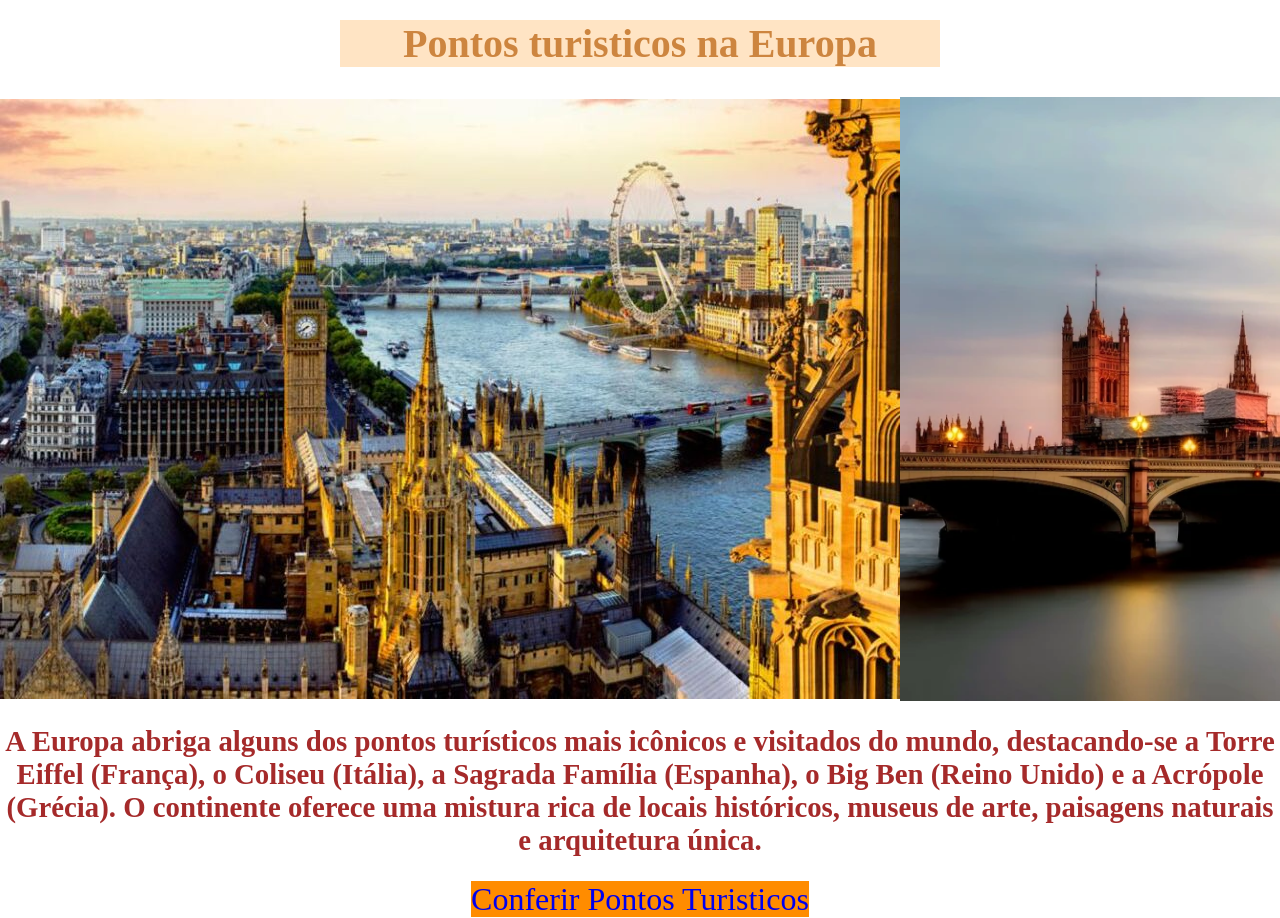
==== index.html @ 38096b77 "europa" ====
<!DOCTYPE html>
<html lang="pt-br">
<head>
    <meta charset="UTF-8">
    <meta name="viewport" content="width=device-width, initial-scale=1.0">
    <title>pontos_europa</title>
    <link rel="stylesheet" href="style.css">
</head>
<body>
    <header>
    
      <h1>Pontos turisticos na Europa</h1>
      <div class="inicio"> 
      <img src="img/8_Life_Melhores-destinos-da-Europa-2023-900x600.jpg" alt=""> 
      <img src="img/torre.webp" alt="" width="1150px">
     
          
       
    </header>
   
        
    <nav> 
      <h2>A Europa abriga alguns dos pontos turísticos mais icônicos e visitados do mundo, destacando-se a Torre Eiffel (França), o Coliseu (Itália), a Sagrada Família (Espanha), o Big Ben (Reino Unido) e a Acrópole (Grécia). O continente oferece uma mistura rica de locais históricos,
         museus de arte, paisagens naturais e arquitetura única. </h2>
       <a class="link" href="turisticos.html"> Conferir Pontos Turisticos </a>

    </nav>
    </div>
    
</body>
</html>
---- style.css ----
body{margin:0; padding: 0;}

.inicio{display: flex; align-items: center;}

img{display: block; align-content: center; }

h1{color:peru; background-color: bisque; width: 600px;
margin: auto; margin-bottom: 30px; margin-top: 20px;
font-size: 2.5rem; text-align: center;}

 h1:hover{background-color: crimson; color: aliceblue;
font-size: 3rem; border-left: 4px solid yellow;}

h3::after{content: ""; width: 300px; height: 3px ; display: block; background-color: red;}
h3:hover{color:indigo;}

h2, nav{color:brown; text-align:center; font-size: 1.8rem;}

a{ background-color: darkorange; font-size:2rem; text-decoration: none;}

a:hover{background-image: linear-gradient(red,yellow);}

.turistic{color:peru; background-color: bisque;
 width: 1200px; margin: auto; margin-bottom: 30px; 
 margin-top: 20px; font-size: 2.5rem; text-align: center;}
 
.imagens, p{display: block; font-size: 2rem;text-align: center; display: grid;
  place-items: center; margin: 5px 10px; }

  @media ( max-width:700px ){
    .imagens{ display: block; font-size: 1rem;text-align: center; display: grid;
  place-items: center; }}

   @media ( max-width:700px ){
    p{ display: block; font-size: 1rem;text-align: center; display: grid;
  place-items: center;}}
@media ( max-width:700px ){
    h1,h2,h3{ display: block; font-size: 1rem;text-align: center; display: grid;
  place-items: center; text-align: center;}}
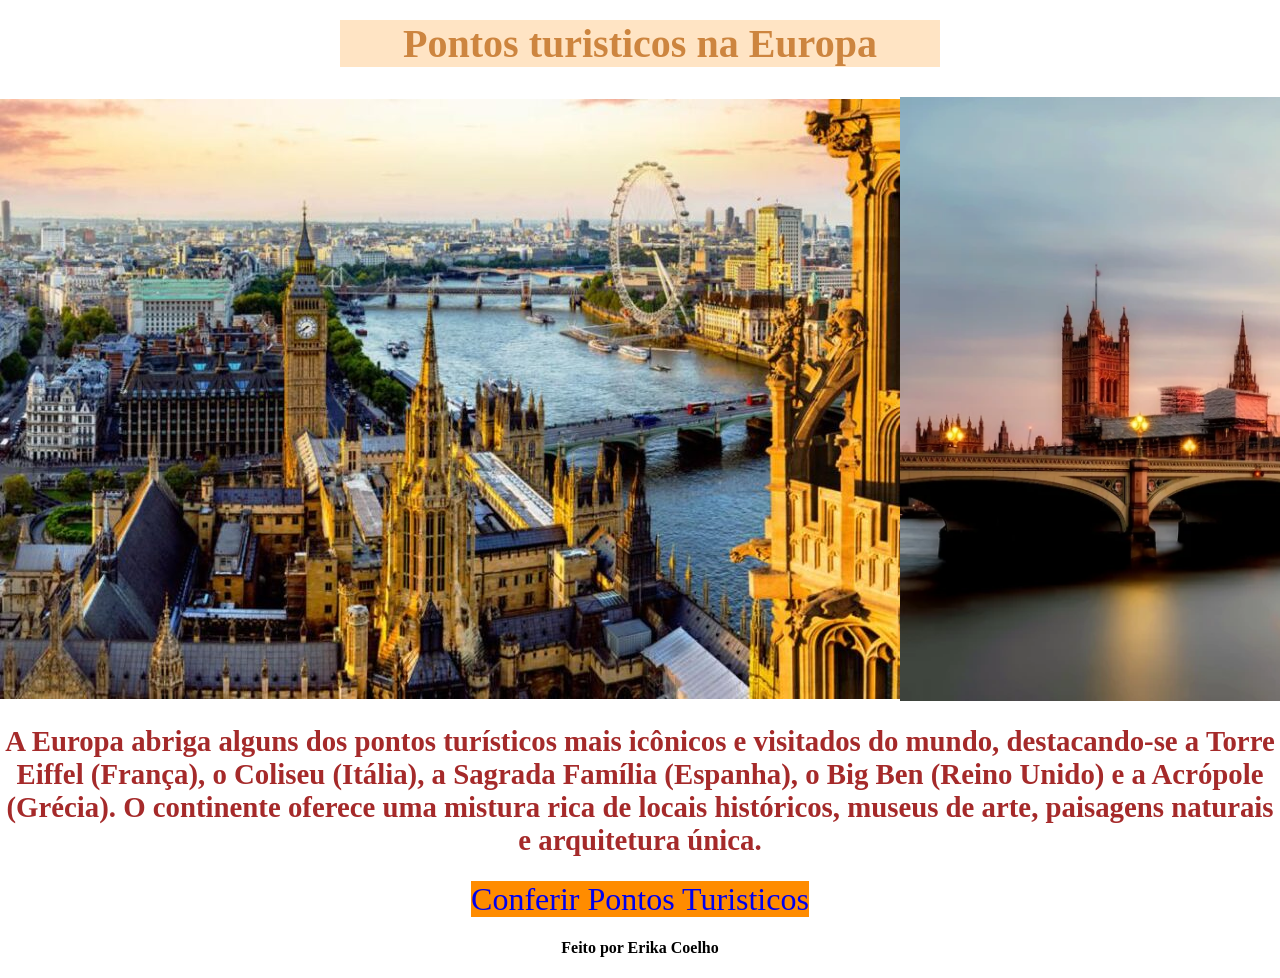
==== commit 678ca9f7: "inf" ====
--- a/index.html
+++ b/index.html
@@ -24,8 +24,11 @@
          museus de arte, paisagens naturais e arquitetura única. </h2>
        <a class="link" href="turisticos.html"> Conferir Pontos Turisticos </a>
 
+      
+
     </nav>
     </div>
+     <footer class="rodape"> <h4> Feito por Erika Coelho </h4></footer>
     
 </body>
 </html>
--- a/style.css
+++ b/style.css
@@ -26,6 +26,7 @@
  
 .imagens, p{display: block; font-size: 2rem;text-align: center; display: grid;
   place-items: center; margin: 5px 10px; }
+  .rodape{text-align: center;}
 
   @media ( max-width:700px ){
     .imagens{ display: block; font-size: 1rem;text-align: center; display: grid;
